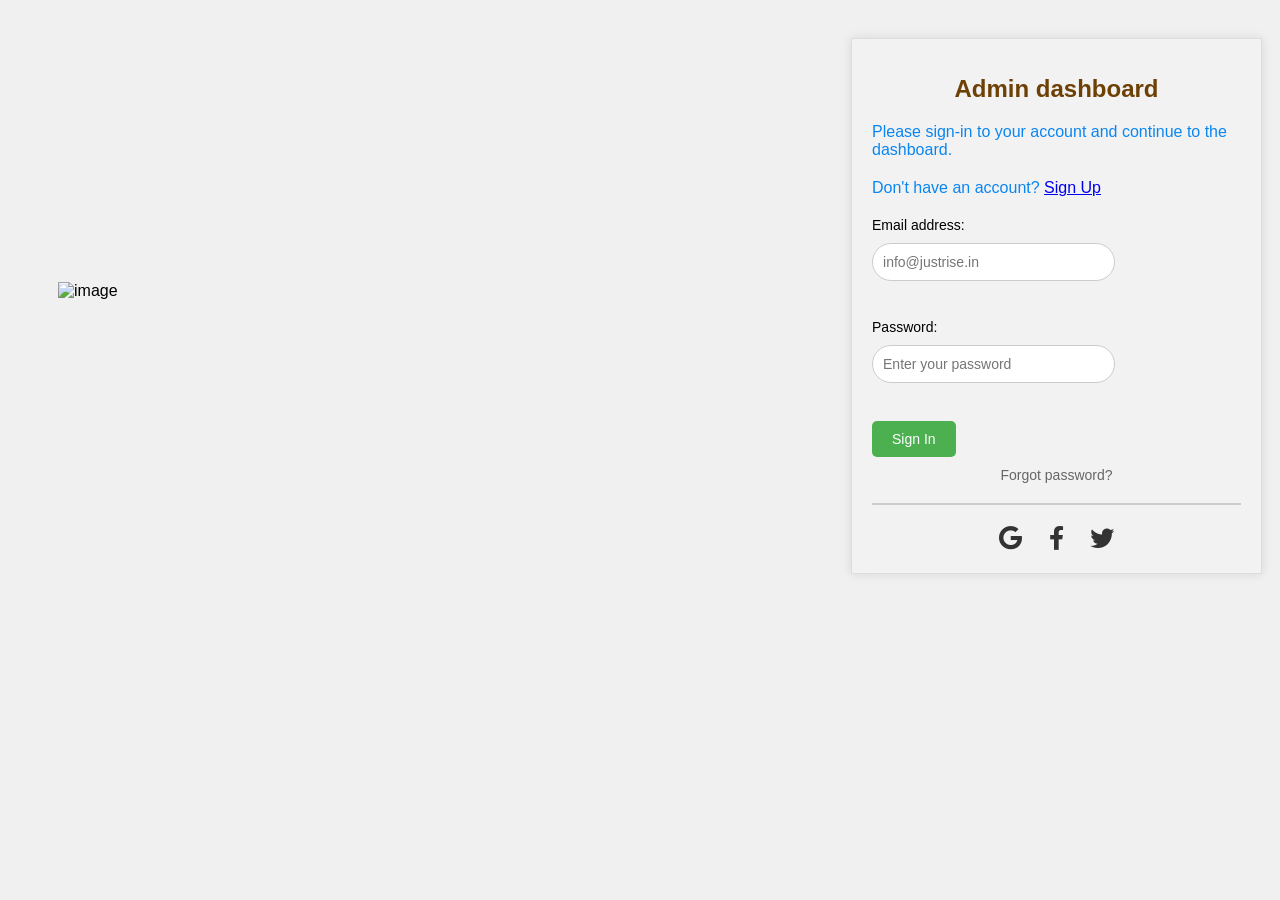
==== index.html @ 798b6ac2 "Add files via upload" ====
<!DOCTYPE html>
<html lang="en">
<head>
    <meta charset="UTF-8">
    <meta name="viewport" content="width=device-width, initial-scale=1.0">
    <title>Admin Dashboard</title>
    <link rel="stylesheet" href="https://cdnjs.cloudflare.com/ajax/libs/font-awesome/5.15.4/css/all.min.css">
    <link rel="stylesheet" href="style.css">
</head>
<body>
    <div class="container">
        <div class="image-container">
            <img src="images/pic.png" alt="image">
        </div>
        <div class="login-container">
            <h1>Admin dashboard</h1>
            <p>Please sign-in to your account and continue to the dashboard.</p>
            <p>Don't have an account? <a class="sign-up" href="#">Sign Up</a></p>
            <form>
                <label for="email">Email address:</label>
                <input type="email" id="email" name="email" placeholder="info@justrise.in"><br><br>
                <label for="password">Password:</label>
                <input type="password" id="password" name="password" placeholder="Enter your password"><br><br>
                <input type="submit" value="Sign In">
                <a href="#" class="forgot-password">Forgot password?</a>
            </form>
            <hr style="border: 1px solid #ccc; margin: 20px 0;">
            <div class="social-icons">
                <a href="#" class="google-icon">
                    <i class="fab fa-google"></i>
                </a>
                <a href="#" class="facebook-icon">
                    <i class="fab fa-facebook-f"></i>
                </a>
                <a href="#" class="twitter-icon">
                    <i class="fab fa-twitter"></i>
                </a>
            </div>
        </div>
    </div>
</body>
</html>
---- style.css ----
body {
    font-family: Arial, sans-serif;
    background-color: #f0f0f0;
}
.container {
    display: flex;
    height: auto;
    align-items: center;
}
.image-container {
    width: 70%; 
    min-width: 300px; 
    padding: 50px;
}
.sign-up:hover{
    color:blue;
}
.image-container img {
    width: 70%;
    height: auto; 
    object-fit: fill;
}
.login-container {
     
    margin-top: 30px;
    margin-right: 10px;
    min-width: 200px; 
    padding: 20px;
    background-color: #f3f2f2;
    border: 1px solid #ddd;
    box-shadow: 0 0 10px rgba(0, 0, 0, 0.1);
}
h1 {
    font-size: 24px;
    font-weight: bold;
    color: rgb(109, 64, 5);
    text-align: center;
    margin-bottom: 20px;
    font-family: 'Segoe UI', Tahoma, Geneva, Verdana, sans-serif;
}
p {
    font-size: 16px;
    margin-bottom: 20px;
    color: rgb(10, 134, 241);
    font-family: 'Segoe UI', Tahoma, Geneva, Verdana, sans-serif;
}
label {
    font-size: 14px;
    display: block;
    margin-bottom: 10px;
    font-family: 'Segoe UI', Tahoma, Geneva, Verdana, sans-serif;
}
input[type="email"],
input[type="password"] {
    width: 60%;
    padding: 10px;
    margin-bottom: 20px;
    border: 1px solid #ccc;
    border-radius:20px;
    font-size: 14px;
    font-family: 'Segoe UI', Tahoma, Geneva, Verdana, sans-serif;
}
input[type="submit"] {
    background-color: #4CAF50;
    color: #fff;
    padding: 10px 20px;
    border: none;
    border-radius: 5px;
    cursor: pointer;
    font-size: 14px;
    font-family: 'Segoe UI', Tahoma, Geneva, Verdana, sans-serif;
}
input[type="submit"]:hover {
    background-color: #3e8e41;
}
.forgot-password {
    font-size: 14px;
    color: #666;
    text-decoration: none;
    font-family: 'Segoe UI', Tahoma, Geneva, Verdana, sans-serif;
    display: block;
    text-align: center;
    margin-top: 10px;
}
.forgot-password:hover {
    color: #007bff;
}
.social-icons {
    margin-top: 20px;
    text-align: center;
}
.social-icons a {
    color: #333;
    font-size: 24px;
    margin: 0 10px;
    text-decoration: none;
}
.social-icons a:hover {
    color: #007bff;
}


@media (max-width: 767px) {
    .container {
        flex-direction: column; 
    }
    .image-container{
        width: auto;
    }
    .login-container{
        width: 80%;
        position: relative;
        left: 30px;
    }
}
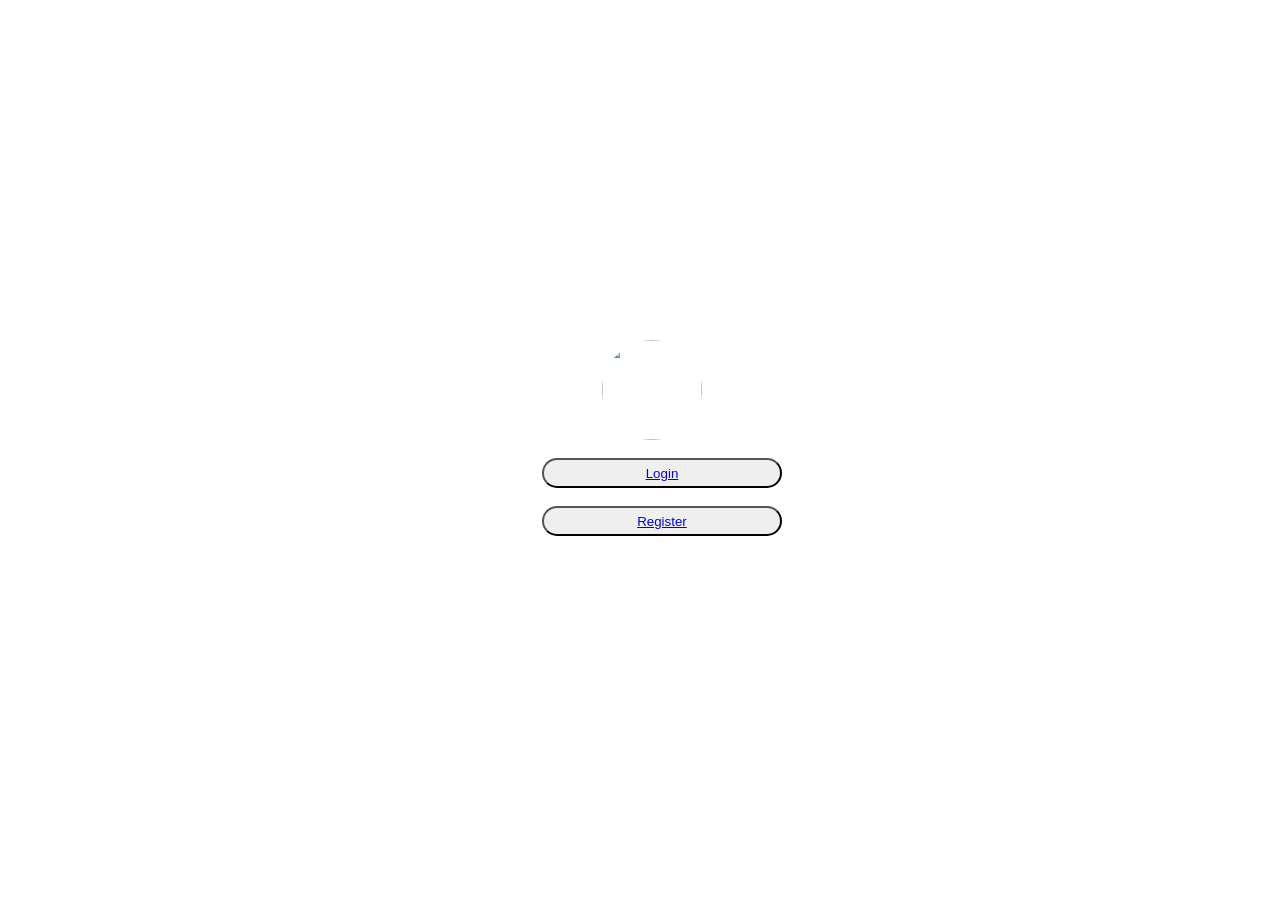
==== commit 35000a47: "Update and rename log.html to index.html" ====
--- a/index.html
+++ b/index.html
@@ -1,42 +1,17 @@
-<!DOCTYPE html>
-<html lang="en">
-<head>
-    <meta charset="UTF-8">
-    <meta name="viewport" content="width=device-width, initial-scale=1.0">
-    <title>Admin Dashboard</title>
-    <link rel="stylesheet" href="https://cdnjs.cloudflare.com/ajax/libs/font-awesome/5.15.4/css/all.min.css">
-    <link rel="stylesheet" href="style.css">
-</head>
-<body>
-    <div class="container">
-        <div class="image-container">
-            <img src="images/pic.png" alt="image">
-        </div>
-        <div class="login-container">
-            <h1>Admin dashboard</h1>
-            <p>Please sign-in to your account and continue to the dashboard.</p>
-            <p>Don't have an account? <a class="sign-up" href="#">Sign Up</a></p>
-            <form>
-                <label for="email">Email address:</label>
-                <input type="email" id="email" name="email" placeholder="info@justrise.in"><br><br>
-                <label for="password">Password:</label>
-                <input type="password" id="password" name="password" placeholder="Enter your password"><br><br>
-                <input type="submit" value="Sign In">
-                <a href="#" class="forgot-password">Forgot password?</a>
-            </form>
-            <hr style="border: 1px solid #ccc; margin: 20px 0;">
-            <div class="social-icons">
-                <a href="#" class="google-icon">
-                    <i class="fab fa-google"></i>
-                </a>
-                <a href="#" class="facebook-icon">
-                    <i class="fab fa-facebook-f"></i>
-                </a>
-                <a href="#" class="twitter-icon">
-                    <i class="fab fa-twitter"></i>
-                </a>
-            </div>
-        </div>
+<html>
+  <head>
+    <title>login</title>
+    <link rel="stylesheet" href="log.css" />
+  </head>
+  <body>
+    <div class="box">
+      <form style="border: 10px; border-color: aqua">
+        <div class="box1"><img src="hss.jpg" /> <br /><br /></div>
+        <label for="login"></label>
+        <button><a href="login.html"> Login</a></button><br /><br />
+        <label for="Register"></label>
+        <button><a href="register.html"> Register</a></button><br /><br />
+      </form>
     </div>
-</body>
+  </body>
 </html>
--- a/log.css
+++ b/log.css
@@ -0,0 +1,50 @@
+img {
+  height: 100px;
+  width: 100px;
+  border-radius: 50%;
+}
+body {
+  font-family: "Franklin Gothic Medium", "Arial Narrow", Arial, sans-serif;
+  background: url(hss.jpg);
+  -moz-background-clip: ;
+}
+form {
+  align-items: center;
+}
+.box {
+  background: white;
+  color: red;
+  top: 30%;
+  left: 40%;
+  position: absolute;
+  padding: 70px 30px;
+  box-sizing: border-box;
+  border: 5px;
+  height: 400px;
+  width: 300px;
+  border-radius: 10px;
+}
+.box1 {
+  padding-left: 25%;
+}
+input[type="submit"] {
+  font-size: 20px;
+  font-family: "Franklin Gothic Medium", "Arial Narrow", Arial, sans-serif;
+  width: 100%;
+  height: 15%;
+  border-radius: 20px;
+  color: white;
+  background-color: blue;
+}
+input[type="submit"]:hover {
+  cursor: pointer;
+  background-color: rgb(86, 32, 212);
+}
+button {
+  width: 100%;
+  height: 30px;
+  border-radius: 20px;
+}
+button:hover {
+  cursor: pointer;
+}
